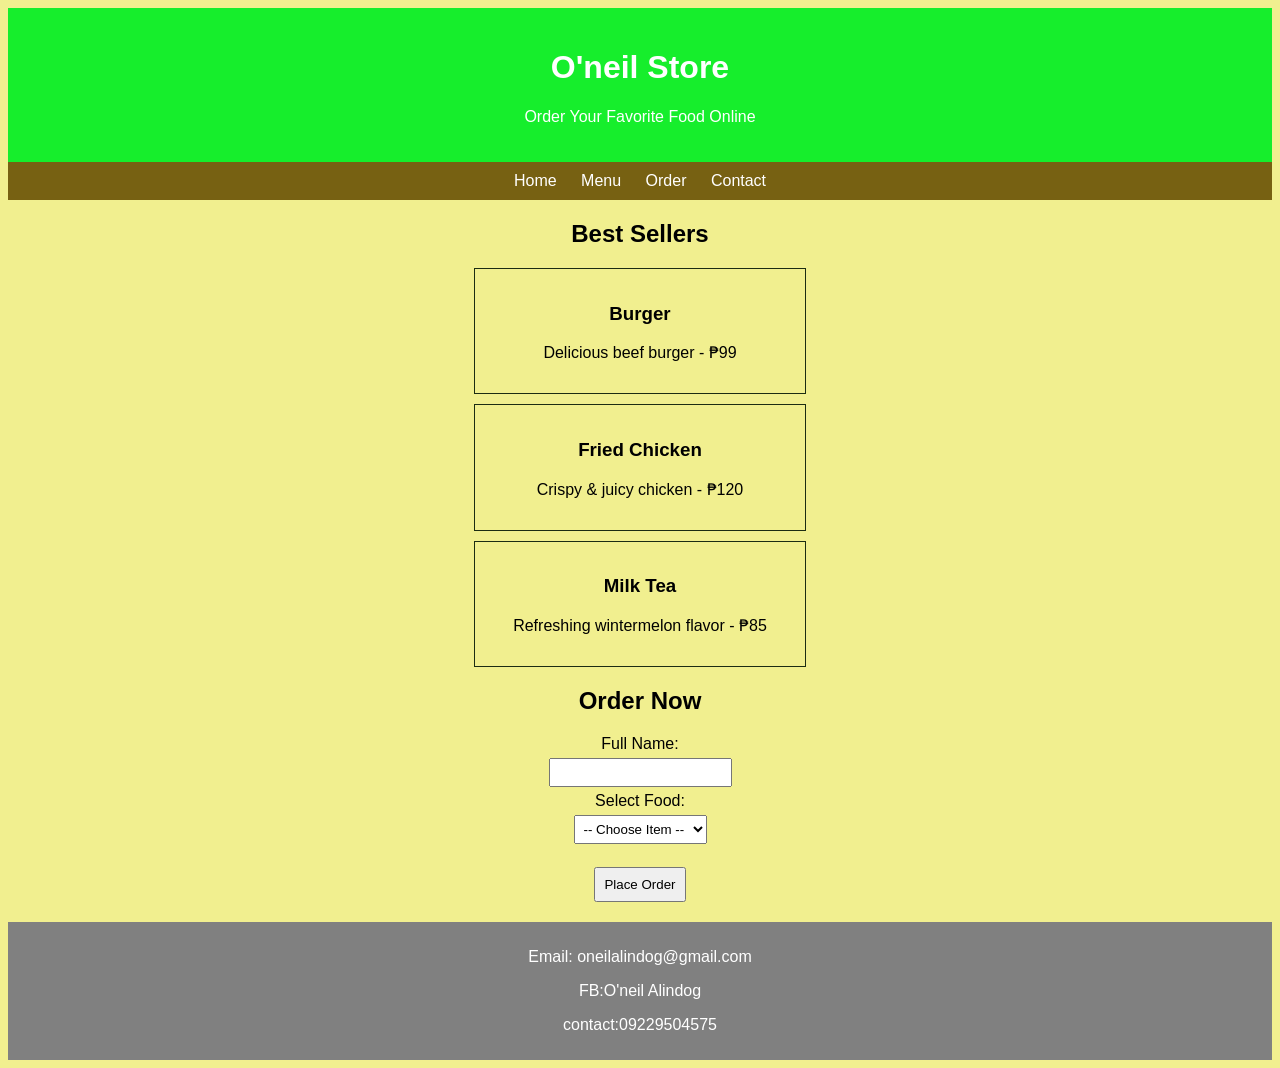
==== index.html @ 60b2b42c "Create index.html for O'neil Store website This HTML file structures the O'neil Store website with a" ====
<!DOCTYPE html>
<html lang="en">
<head>
<meta charset="UTF-8">
<meta name="viewport" content="width=device-width, initial-scale=1.0">
<title>O'neil Store | Home</title>

<style>
body {
    font-family: Arial, sans-serif;
    background-color: rgba(229, 226, 40, 0.518);
    text-align: center;
}


header {
    background-color: rgb(22, 238, 44);
    color: white;
    padding: 20px;
}


nav {
    background-color: rgb(119, 97, 18);
    padding: 10px;
}

nav a {
    color: white;
    text-decoration: none;
    margin: 10px;
}


.menu-container {
    margin: 20px;
}


.card {
    border: 1px solid #011302e1;
    padding: 15px;
    margin: 10px auto;
    width: 300px;
}


.order-section {
    margin: 20px;
}

input, select {
    padding: 5px;
    margin: 5px;
}

button {
    padding: 8px;
}


footer {
    background-color: gray;
    color: white;
    padding: 10px;
    margin-top: 20px;
}
</style>
</head>

<body>

<header>
    <h1>O'neil Store</h1>
    <p>Order Your Favorite Food Online</p>
</header>

<nav>
    <a href="#">Home</a>
    <a href="#">Menu</a>
    <a href="#">Order</a>
    <a href="#">Contact</a>
</nav>

<h2>Best Sellers</h2>

<div class="menu-container">
    <div class="card">
        <h3>Burger</h3>
        <p>Delicious beef burger - ₱99</p>
    </div>

    <div class="card">
        <h3>Fried Chicken</h3>
        <p>Crispy & juicy chicken - ₱120</p>
    </div>

    <div class="card">
        <h3>Milk Tea</h3>
        <p>Refreshing wintermelon flavor - ₱85</p>
    </div>
</div>

<div class="order-section">
    <h2>Order Now</h2>

    <form>
        <label>Full Name:</label><br>
        <input type="text" required><br>

        <label>Select Food:</label><br>
        <select required>
            <option>-- Choose Item --</option>
            <option>Burger</option>
            <option>Fried Chicken</option>
            <option>Milk Tea</option>
        </select><br><br>

        <button type="submit">Place Order</button>
    </form>
</div>

<footer>
    <p>Email: oneilalindog@gmail.com</p>
    <p>FB:O'neil Alindog</p>
    <p>contact:09229504575</p>
</footer>

</body>
</html>
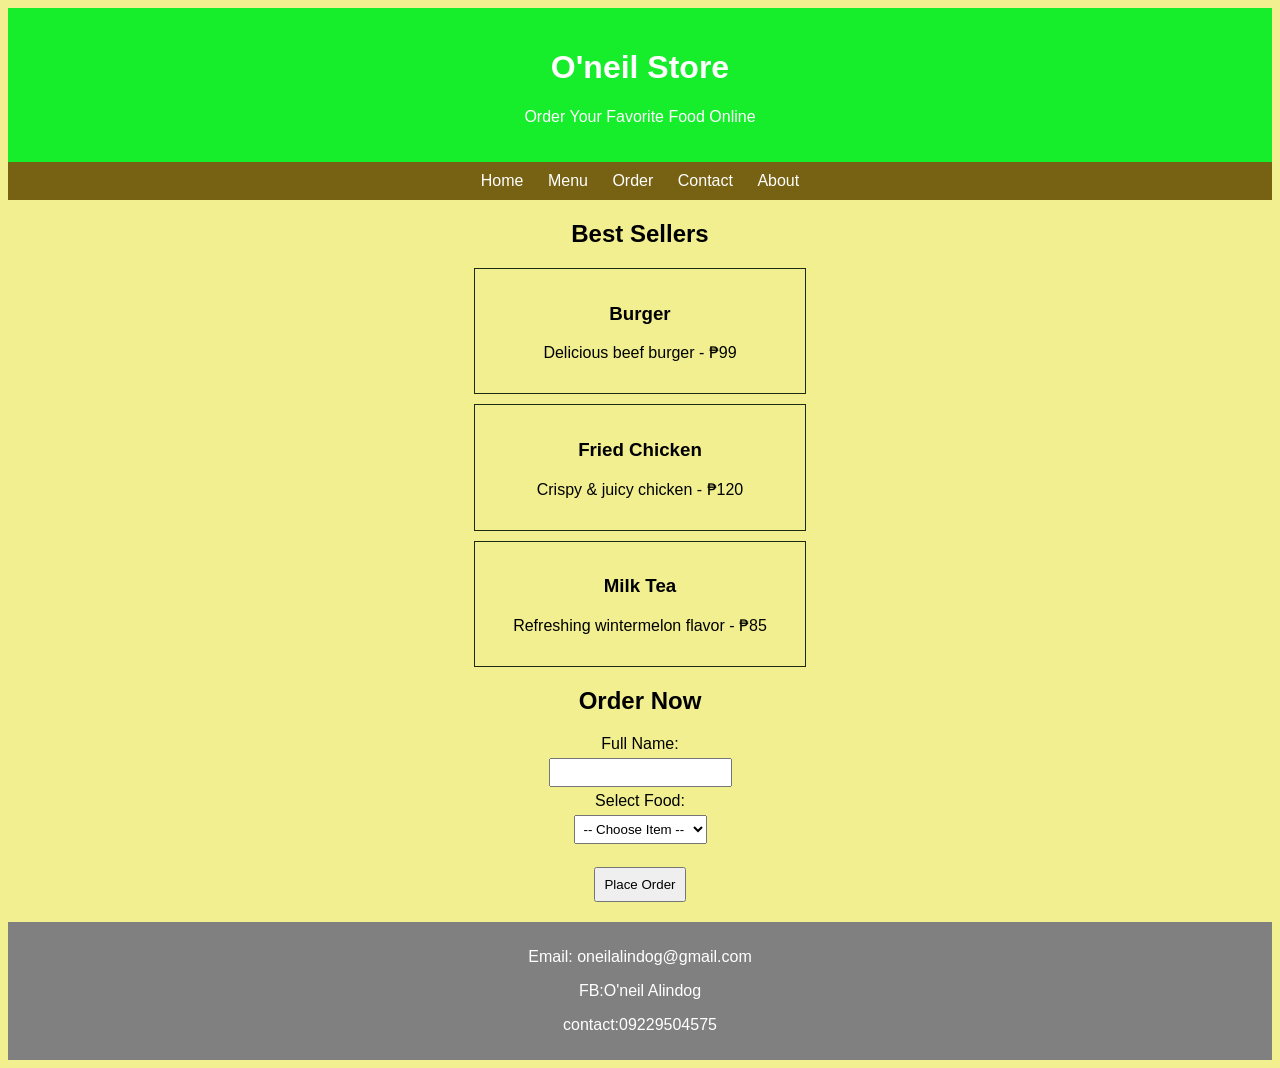
==== commit 7f036b93: "Update navigation links in index.html" ====
--- a/index.html
+++ b/index.html
@@ -76,10 +76,11 @@
 </header>
 
 <nav>
-    <a href="#">Home</a>
-    <a href="#">Menu</a>
-    <a href="#">Order</a>
-    <a href="#">Contact</a>
+  <a href="index.html">Home</a>
+  <a href="menu.html">Menu</a>
+  <a href="order.html">Order</a>
+  <a href="contact.html">Contact</a>
+  <a href="about.html">About</a>
 </nav>
 
 <h2>Best Sellers</h2>
